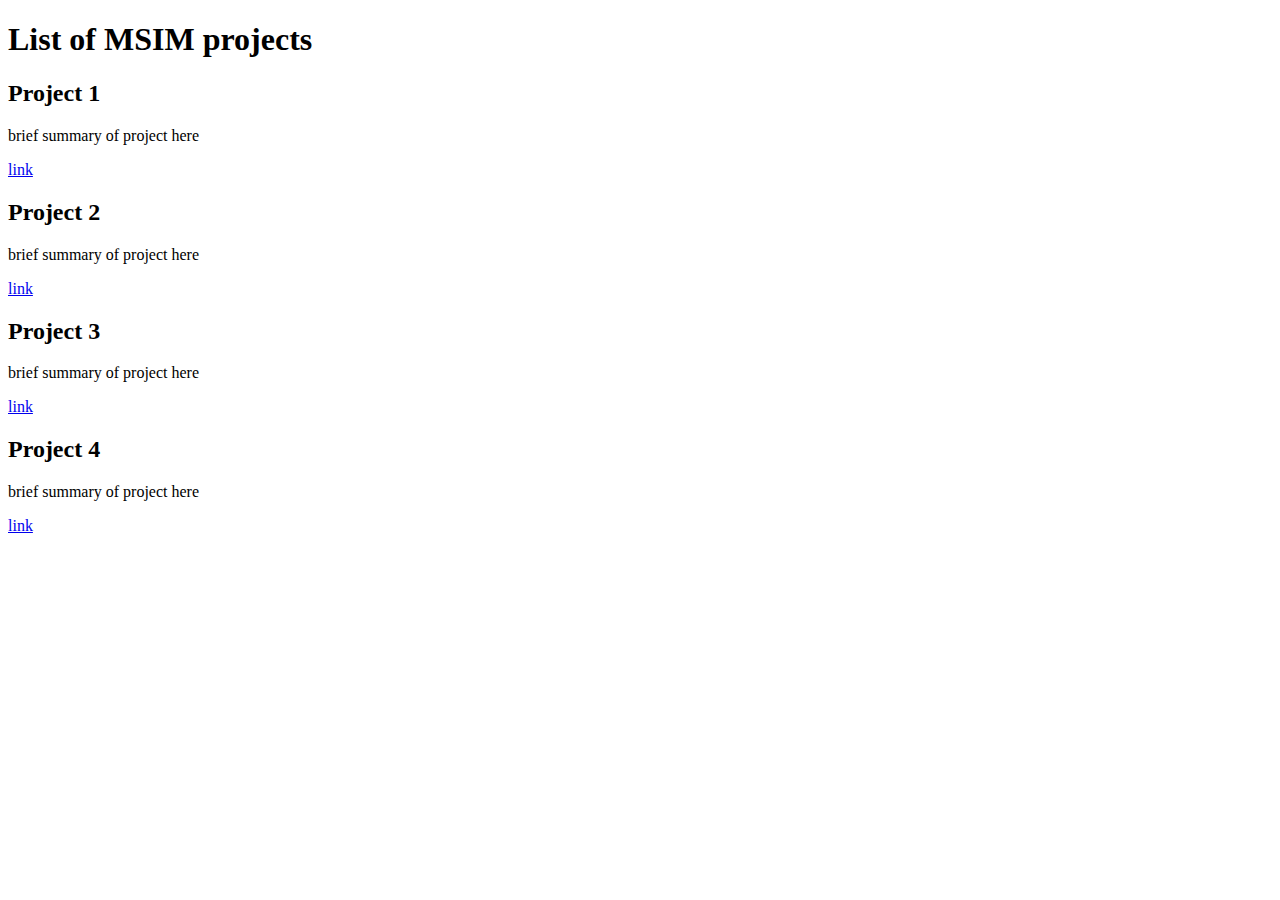
==== index.html @ dd28f176 "first set of draft" ====
<!DOCTYPE html>
<html>
    <head>
        <title>Portfolio</title>
        <link rel="stylesheet" href="css/style.css">
        <script type="text/javascript" src="/js/scripts.js"></script>
    </head>
    <body>

        <h1>List of MSIM projects</h1>

        <h2>Project 1</h2>
        <p>brief summary of project here</p>
        <p><a href="proj1.html">link</a></p>
        
        <h2>Project 2</h2>
        <p>brief summary of project here</p>
        <p><a href="proj2.html">link</a></p>

        <h2>Project 3</h2>
        <p>brief summary of project here</p>
        <p><a href="proj3.html">link</a></p>

        <h2>Project 4</h2>
        <p>brief summary of project here</p>
        <p><a href="proj4.html">link</a></p>
    </body>
</html>
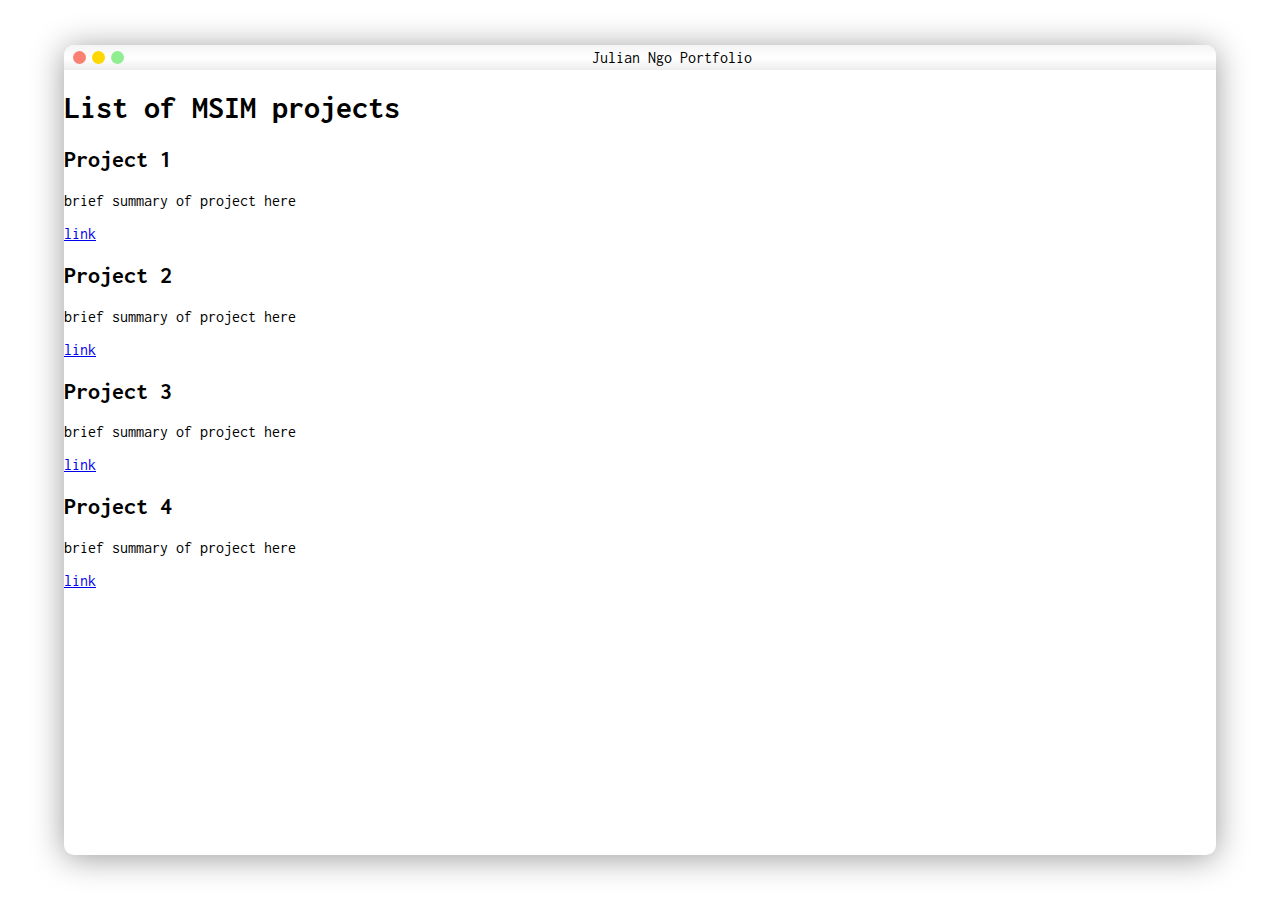
==== commit c4759d42: "css and html structural changes" ====
--- a/index.html
+++ b/index.html
@@ -1,28 +1,44 @@
 <!DOCTYPE html>
 <html>
     <head>
-        <title>Portfolio</title>
-        <link rel="stylesheet" href="css/style.css">
-        <script type="text/javascript" src="/js/scripts.js"></script>
+        <title>Julian Ngo Portfolio</title>
+        <link href="https://fonts.googleapis.com/css?family=Inconsolata" rel="stylesheet">
+        <link href="css/style.css" rel="stylesheet">
     </head>
     <body>
+        <div class="container">
+            <div class="terminal">
+                <div class="terminal-title">
+                    <div class="term-buttons active">
+                        <div onclick="leaveWebsite()" class="red"></div>
+                        <div class="yellow"></div>
+                        <div class="green"></div>
+                    </div>
+                    <span class="title">Julian Ngo Portfolio</span>
+                </div>
+                <div class="terminal-body">
+                    <pre id="textHere"></pre>
 
-        <h1>List of MSIM projects</h1>
+                    <h1>List of MSIM projects</h1>
 
-        <h2>Project 1</h2>
-        <p>brief summary of project here</p>
-        <p><a href="proj1.html">link</a></p>
-        
-        <h2>Project 2</h2>
-        <p>brief summary of project here</p>
-        <p><a href="proj2.html">link</a></p>
+                    <h2>Project 1</h2>
+                    <p>brief summary of project here</p>
+                    <p><a href="proj1.html">link</a></p>
+                    
+                    <h2>Project 2</h2>
+                    <p>brief summary of project here</p>
+                    <p><a href="proj2.html">link</a></p>
 
-        <h2>Project 3</h2>
-        <p>brief summary of project here</p>
-        <p><a href="proj3.html">link</a></p>
+                    <h2>Project 3</h2>
+                    <p>brief summary of project here</p>
+                    <p><a href="proj3.html">link</a></p>
 
-        <h2>Project 4</h2>
-        <p>brief summary of project here</p>
-        <p><a href="proj4.html">link</a></p>
+                    <h2>Project 4</h2>
+                    <p>brief summary of project here</p>
+                    <p><a href="proj4.html">link</a></p>
+                </div>
+            </div>
+        </div>
     </body>
+
 </html>--- a/css/style.css
+++ b/css/style.css
@@ -0,0 +1,256 @@
+body{
+    font-family: 'Inconsolata', monospace;
+    margin: 0%;
+    width: 100%;
+    height: 100vh;
+    background-image: url('http://cdn.osxdaily.com/wp-content/uploads/2018/06/macos-mojave-default-wallpaper-light.jpg');
+    background-size: cover;
+    background-position: center;
+}
+a{
+    cursor: pointer;
+}
+.container{
+    width: 100%;
+    height: 100vh;
+    display:flex;
+    align-items: center;
+    justify-content: center;
+    overflow: hidden;
+}
+.terminal{
+    border-radius: 10px;
+    -webkit-border-radius: 10px;
+    -webkit-box-shadow: 0px 3px 33px 0px rgba(0,0,0,0.4);
+    -moz-box-shadow: 0px 3px 33px 0px rgba(0,0,0,0.4);
+    box-shadow: 0px 3px 33px 0px rgba(0,0,0,0.4);
+    background-color: white;
+    width: 90%;
+    height: 90vh;
+    min-width: 700px;
+}
+
+
+
+.terminal-title, .project-title{
+    display: flex;
+    align-items: center;
+    -moz-border-radius: 0px;
+    -webkit-border-radius: 10px 10px 0px 0px;
+    border-radius: 10px 10px 0px 0px; 
+    height: 25px;
+    min-height: 25px;
+    background: #f4f4f4;
+    background: -moz-linear-gradient(top, #f4f4f4 0%, #ffffff 52%, #ededed 100%);
+    background: -webkit-linear-gradient(top, #f4f4f4 0%,#ffffff 52%,#ededed 100%);
+    background: linear-gradient(to bottom, #f4f4f4 0%,#ffffff 52%,#ededed 100%);
+    filter: progid:DXImageTransform.Microsoft.gradient( startColorstr='#f4f4f4', endColorstr='#ededed',GradientType=0 );
+}
+
+.term-buttons, .proj-buttons, .preference-buttons{
+    display: inline-flex;
+    height: 100%;
+    align-items: center;
+    justify-content: flex-start;
+    margin-left: 6px;
+}
+
+.active div{
+    width: 13px;
+    height: 13px;
+    border-radius: 50%;
+    margin: 0% 3px;
+    cursor: pointer;
+}
+
+.red{
+    background-color: SALMON;
+}
+.yellow{
+    background-color: GOLD;
+}
+.green{
+    background-color: LIGHTGREEN;
+}
+.grey{
+    background-color: lightgrey;
+}
+.blue-text{
+    color: blue;
+}
+.close{
+    padding-right: 0.5px;
+    padding-top: 1px;
+}
+.minimize{
+    padding-top: 35%;
+}
+
+.enlarge{
+    padding-right: 0.5px;
+    padding-top: 1px;
+}
+
+.active div img{
+    margin-left: auto;
+    margin-right: auto;
+    padding-left: 0.5px;
+    display: block;
+    margin-top: 2px;
+}
+
+.title, .project-name-fill{
+    text-align: center;
+    width: 100%;
+    color:black;
+}
+
+.terminal-body{
+    height: 95%;
+    width: 100;
+    overflow: auto;
+}
+
+.terminal-body pre{
+    font-size: 1.15rem;
+    line-height: 1.25rem;
+    color: black;
+    padding-left: 15px;
+}
+
+.project-view, .preference-window{
+    border-radius: 10px;
+    -webkit-border-radius: 10px;
+    -webkit-box-shadow: 0px 3px 33px 0px rgba(0,0,0,0.4);
+    -moz-box-shadow: 0px 3px 33px 0px rgba(0,0,0,0.4);
+    box-shadow: 0px 3px 33px 0px rgba(0,0,0,0.4);
+    position: absolute;
+    width: 0px;
+    height: 0px;
+    margin-top: 22.5%;
+    background-color: white;
+}
+
+.transform{
+    -webkit-transition: all 1s ease;
+    -moz-transition: all 1s ease;
+    -o-transition: all 1s ease;
+    -ms-transition: all 1s ease;
+    -ms-transition: all 1s ease;
+    transition: all 1s ease;
+}
+
+.transform-active{
+    width: 90%;
+    height: 90vh;
+    margin-top: 0%;
+}
+
+.proj-body{
+    height: 95%;
+    width: 100;
+    overflow: auto;
+}
+
+.project-body{
+    overflow: auto;
+    margin-left: 20%;
+    margin-right: 20%;
+    
+}
+.project-content{
+    padding-bottom: 50px;
+}
+
+.UC-pic{
+    margin-top: 25px;
+    margin-left: auto;
+    margin-right: auto;
+    margin-bottom: 25px;
+    display: block;
+    width: 50%;
+}
+.UC-desc{
+    text-align: center;
+}
+
+.project-header{
+    margin-top: 25px;
+    margin-left: 10%;
+    margin-right: 10%;
+    width: 80%;
+}
+#headerPic{
+    max-width: 150px;
+    max-height: 100px;
+    margin-left: 40px;
+}
+hr{
+    border-color: #0091F7;
+    width: 100%;
+}
+
+.navbar{
+    display: flex;
+    flex-direction: row;
+    align-items: center;
+    flex: 0 0 auto;
+}
+
+.items {
+    display: flex;
+    flex: 0 0 auto;
+}
+
+
+.items p{
+    width: auto;
+    padding-top: 5px;
+    padding-bottom: 5px;
+    padding-left: 7px;
+    padding-right: 7px;
+    margin: 3px;
+    background-color: white;
+    justify-content: flex-end;
+}
+
+.myButton {
+	-moz-box-shadow:inset 0px 1px 0px 0px #ffffff;
+	-webkit-box-shadow:inset 0px 1px 0px 0px #ffffff;
+	box-shadow:inset 0px 1px 0px 0px #ffffff;
+	background:-webkit-gradient(linear, left top, left bottom, color-stop(0.05, #f9f9f9), color-stop(1, #e9e9e9));
+	background:-moz-linear-gradient(top, #f9f9f9 5%, #e9e9e9 100%);
+	background:-webkit-linear-gradient(top, #f9f9f9 5%, #e9e9e9 100%);
+	background:-o-linear-gradient(top, #f9f9f9 5%, #e9e9e9 100%);
+	background:-ms-linear-gradient(top, #f9f9f9 5%, #e9e9e9 100%);
+	background:linear-gradient(to bottom, #f9f9f9 5%, #e9e9e9 100%);
+	filter:progid:DXImageTransform.Microsoft.gradient(startColorstr='#f9f9f9', endColorstr='#e9e9e9',GradientType=0);
+	background-color:#f9f9f9;
+	-moz-border-radius:6px;
+	-webkit-border-radius:6px;
+	border-radius:6px;
+	border:1px solid #dcdcdc;
+	display:inline-block;
+	cursor:pointer;
+	color:#666666;
+	font-family:Arial;
+	font-size:15px;
+	font-weight:bold;
+	padding:6px 24px;
+	text-decoration:none;
+	text-shadow:0px 1px 0px #ffffff;
+}
+.myButton:hover {
+	background:-webkit-gradient(linear, left top, left bottom, color-stop(0.05, #e9e9e9), color-stop(1, #f9f9f9));
+	background:-moz-linear-gradient(top, #e9e9e9 5%, #f9f9f9 100%);
+	background:-webkit-linear-gradient(top, #e9e9e9 5%, #f9f9f9 100%);
+	background:-o-linear-gradient(top, #e9e9e9 5%, #f9f9f9 100%);
+	background:-ms-linear-gradient(top, #e9e9e9 5%, #f9f9f9 100%);
+	background:linear-gradient(to bottom, #e9e9e9 5%, #f9f9f9 100%);
+	filter:progid:DXImageTransform.Microsoft.gradient(startColorstr='#e9e9e9', endColorstr='#f9f9f9',GradientType=0);
+	background-color:#e9e9e9;
+}
+.myButton:active {
+	position:relative;
+	top:1px;
+}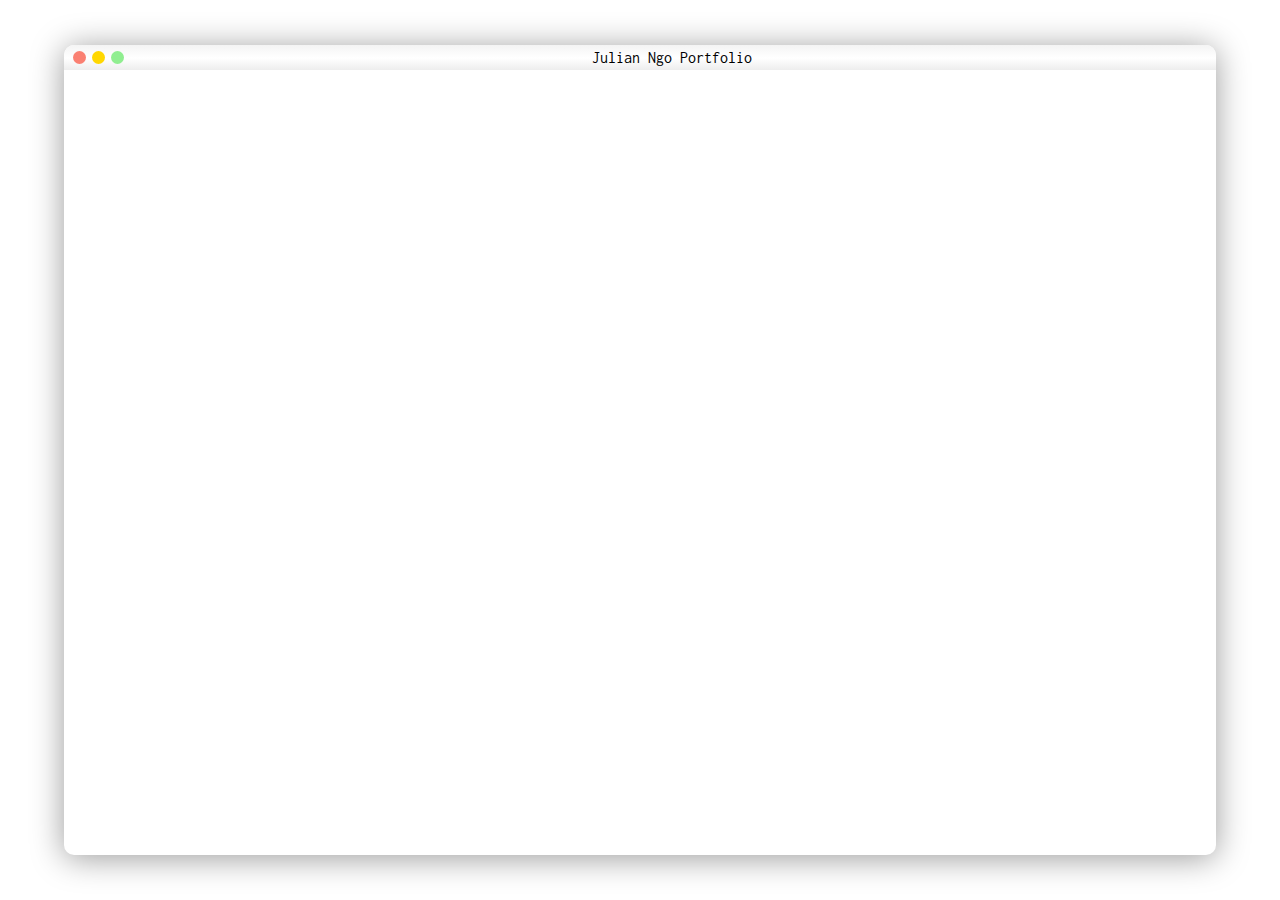
==== commit d0857d3d: "added several css and nd js files to make website working" ====
--- a/index.html
+++ b/index.html
@@ -18,27 +18,54 @@
                 </div>
                 <div class="terminal-body">
                     <pre id="textHere"></pre>
+                </div>
+            </div>
 
-                    <h1>List of MSIM projects</h1>
+            <div class="preference-window">
+                <div class="preference-title">
+                    <div class="preference-buttons">
+                        <div onclick="closeWindowAM()" class="red"></div>
+                        <div class="yellow"></div>
+                        <div class="grey"></div>
+                    </div>
+                    <div class="preference-name">
+                        <!--changing the content here-->
+                    </div>
+                </div>
+                <div class="preference-body">
+                </div>
+            </div>
 
-                    <h2>Project 1</h2>
-                    <p>brief summary of project here</p>
-                    <p><a href="proj1.html">link</a></p>
-                    
-                    <h2>Project 2</h2>
-                    <p>brief summary of project here</p>
-                    <p><a href="proj2.html">link</a></p>
-
-                    <h2>Project 3</h2>
-                    <p>brief summary of project here</p>
-                    <p><a href="proj3.html">link</a></p>
-
-                    <h2>Project 4</h2>
-                    <p>brief summary of project here</p>
-                    <p><a href="proj4.html">link</a></p>
+            <div class="project-view transform"> 
+                <div class="project-title">
+                    <div class="proj-buttons">
+                        <div onclick="closeWindow()" class="red"></div>
+                        <div class="yellow"></div>
+                        <div class="green"></div>
+                    </div>
+                    <span class="project-name-fill"></span>
+                </div>
+                <div class="proj-body">
+                    <div class="project-header">
+                        <div class="navbar">
+                        </div>
+                    </div>
+                    <div class="project-body">
+                        <div class="project-content">
+                        </div>
+                    </div>
                 </div>
             </div>
         </div>
     </body>
 
-</html>+
+    <script type="text/javascript" src="https://code.jquery.com/jquery-2.1.4.js"></script>
+    <script type="text/javascript" src="js/script.js"></script>
+    <script type="text/javascript" src="js/aboutMe.js"></script>
+    <script type="text/javascript" src="js/proj1.js"></script>
+    <script type="text/javascript" src="js/proj2.js"></script>
+    <script type="text/javascript" src="js/proj3.js"></script>
+    <script type="text/javascript" src="js/proj4.js"></script>
+</html>
+
